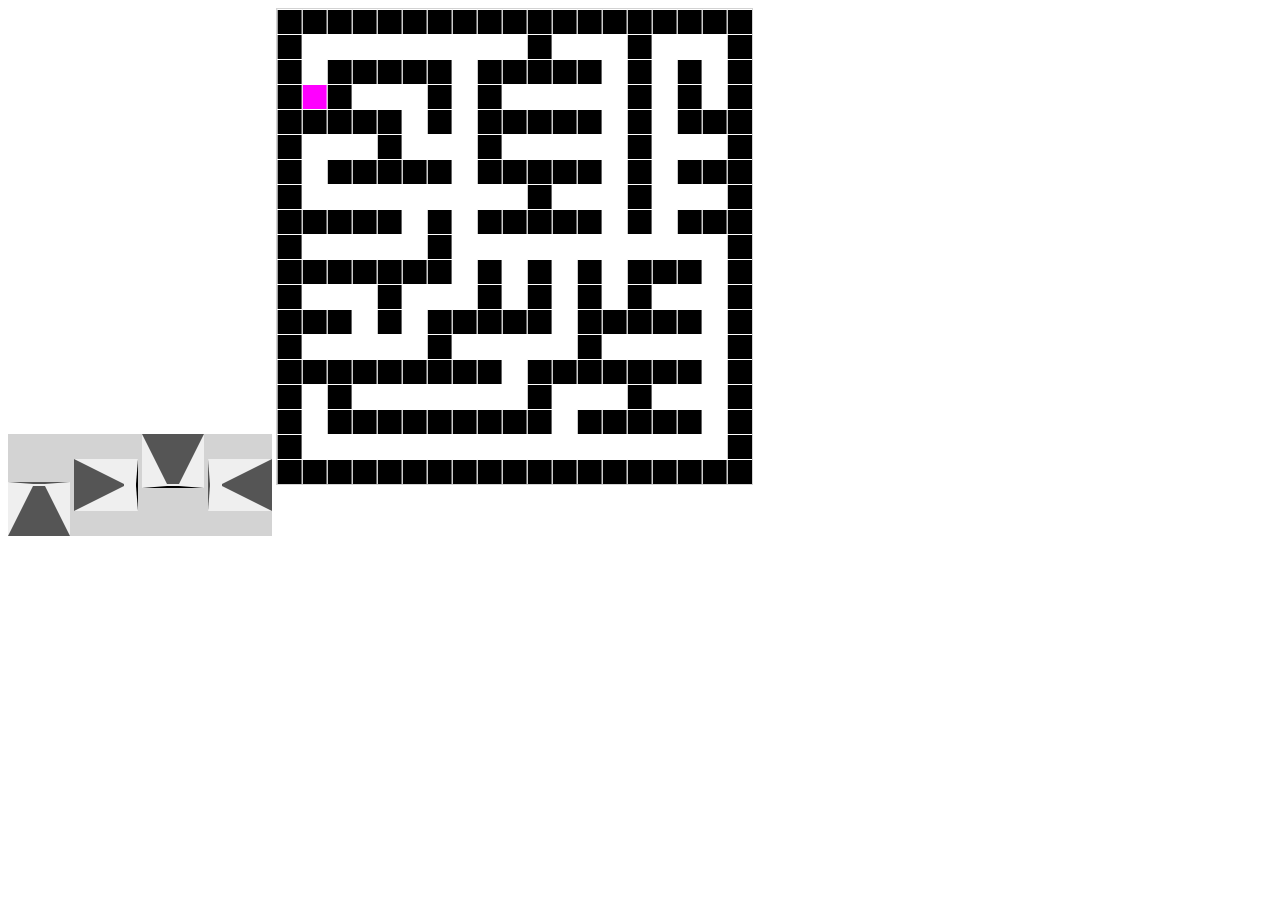
==== www/index.html @ 7c345ad9 "Adding phoneGap files" ====
<!DOCTYPE html>
<html lang="en">
<head>
    <meta charset="UTF-8">
    <meta name="viewport" content="width=device-width, initial-scale=1.0">
    <meta http-equiv="X-UA-Compatible" content="ie=edge">
    <link rel="stylesheet" type="text/css" href="main.css">
    <script src="http://ajax.googleapis.com/ajax/libs/jquery/1.7.1/jquery.min.js"></script>
    <script src="index.js"></script>
    <script src="p5.js"></script>
    <title>Document</title>
</head>
<body>
    <div id = "moving">
        <button class="triangle-up"></button>
        <button class="triangle-right"></button>
        <button class="triangle-down"></button>
        <button class="triangle-left"></button>
    </div>
</body>
</html>
---- www/main.css ----
canvas {
    border: 1px solid #d3d3d3;
    background-color: #f1f1f1;
    margin: auto;
}

div {
    display: inline-block;
    background-color: lightgray;
}

.triangle-up {
    width: 0;
    height: 0;
    border-left: 25px solid transparent;
    border-right: 25px solid transparent;
    border-bottom: 50px solid #555;
}
.triangle-down {
	width: 0;
	height: 0;
	border-left: 25px solid transparent;
	border-right: 25px solid transparent;
	border-top: 50px solid #555;
}
.triangle-left {
	width: 0;
	height: 0;
	border-top: 25px solid transparent;
	border-right: 50px solid #555;
	border-bottom: 25px solid transparent;
}
.triangle-right {
	width: 0;
	height: 0;
	border-top: 25px solid transparent;
	border-left: 50px solid #555;
	border-bottom: 25px solid transparent;
}
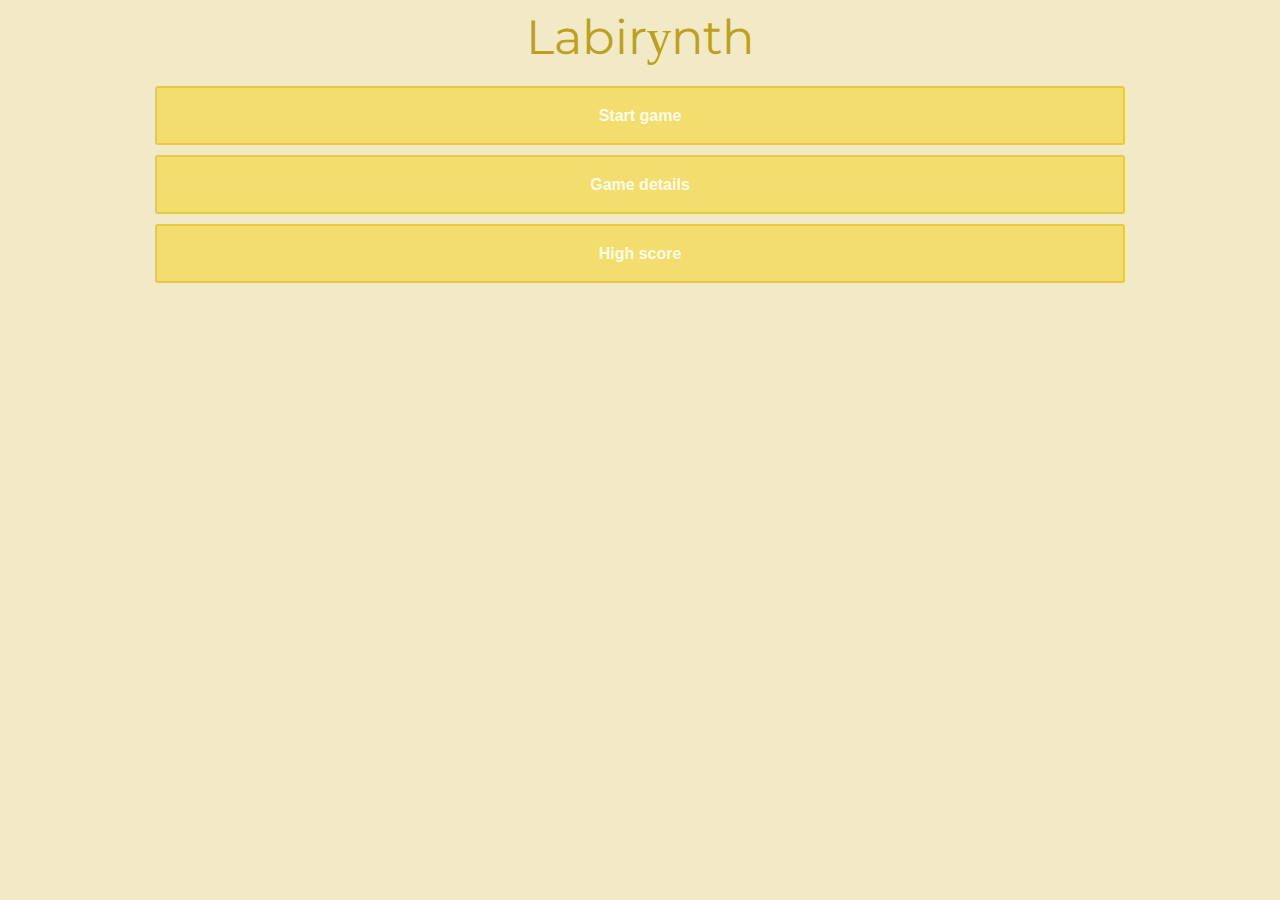
==== commit c21cc4df: "Almost done with PROMA part" ====
--- a/www/index.html
+++ b/www/index.html
@@ -4,18 +4,21 @@
     <meta charset="UTF-8">
     <meta name="viewport" content="width=device-width, initial-scale=1.0">
     <meta http-equiv="X-UA-Compatible" content="ie=edge">
-    <link rel="stylesheet" type="text/css" href="main.css">
-    <script src="http://ajax.googleapis.com/ajax/libs/jquery/1.7.1/jquery.min.js"></script>
-    <script src="index.js"></script>
-    <script src="p5.js"></script>
-    <title>Document</title>
-</head>
+    <link href="https://fonts.googleapis.com/css?family=Merienda+One|Montserrat" rel="stylesheet"></head>
+    <link rel="stylesheet" type="text/css" href="index.css">
+    <link rel="stylesheet" href="https://use.fontawesome.com/releases/v5.6.3/css/all.css" integrity="sha384-UHRtZLI+pbxtHCWp1t77Bi1L4ZtiqrqD80Kn4Z8NTSRyMA2Fd33n5dQ8lWUE00s/" crossorigin="anonymous">
 <body>
-    <div id = "moving">
-        <button class="triangle-up"></button>
-        <button class="triangle-right"></button>
-        <button class="triangle-down"></button>
-        <button class="triangle-left"></button>
+    <span class="title">Labir<span class="specialLetter">y</span>nth</span>
+    <div class="buttonWrapper">
+        <a class="button" href="game.html">
+            Start game
+        </a>
+        <a class="button" href="details.html">
+            Game details
+        </a>
+        <a class="button" href="highscore.html">
+            High score
+        </a>
     </div>
 </body>
 </html>--- a/www/index.css
+++ b/www/index.css
@@ -0,0 +1,56 @@
+body{
+    display: flex;
+    flex-direction: column;
+    justify-content: center;
+    align-items: center;
+    background: #F2EAC6;
+}
+
+.title {
+    font-family: 'Montserrat', sans-serif;
+    font-size: 3rem;
+    color:#bba11e;
+}
+
+.specialLetter {
+    font-family: 'Merienda One', cursive !important;
+    font-size: 3.1rem;
+    color:#bba11e;
+}
+
+.buttonWrapper {
+    margin-top: 15px;
+    width: 90%;
+    display: flex;
+    flex-direction: column;
+    justify-content: center;
+    align-items: center;
+}
+
+.button {
+    height: 55px;
+    width: 85%;
+    border: 2px solid #E5CA42;
+    background-color:#F2DD6E;
+    margin: 5px 0;
+    border-radius: 3px;
+    transition: 0.3s all;
+    font-family: Arial, "sans-serif";
+    display: flex;
+    justify-content: center;
+    align-items: center;
+    text-align: center;
+    color: #fffce6;
+    font-weight: bold;
+    text-decoration: none;
+}
+
+.button:visited{
+    /* TODO : Fill if underlined after visited*/
+}
+
+.button:hover {
+    cursor: pointer;
+    background-color: #E5CD54;
+    color:white;
+}